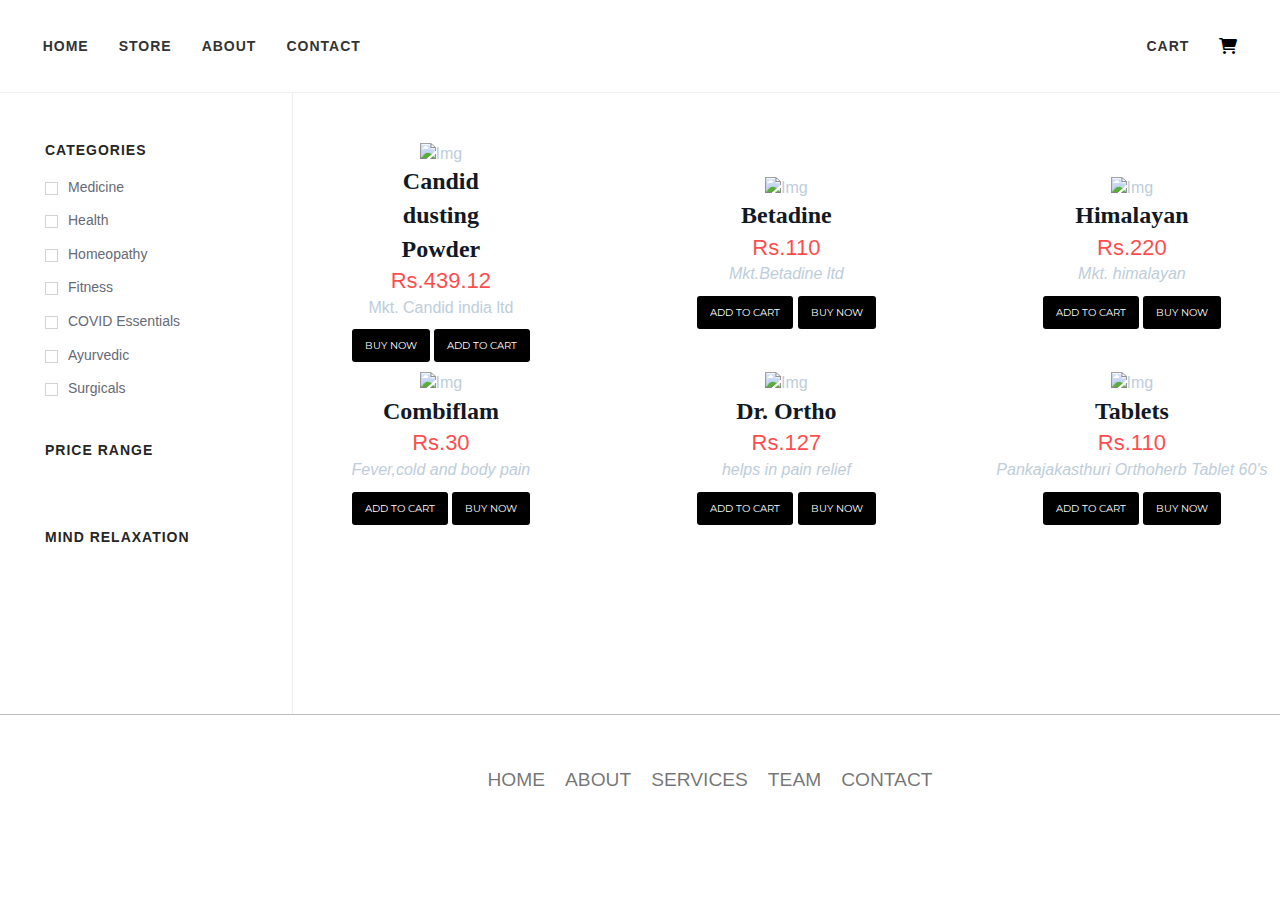
==== index.html @ aa8d6943 "new changes is being added" ====
<!DOCTYPE html>
<html lang="en">
<head>
    <meta charset="UTF-8">
    <meta http-equiv="X-UA-Compatible" content="IE=edge">
    <meta name="viewport" content="width=device-width, initial-scale=1.0">
    <link rel="stylesheet" href="/css/style.css">
    <link rel="stylesheet" href="/json.js">
    <link rel="stylesheet" href="./css/sidenav.css">
    <link rel="stylesheet" href="/css/btun.css">
    <link rel="stylesheet" href="/css/search.css">
    <link rel="stylesheet" href="https://maxcdn.bootstrapcdn.com/font-awesome/4.4.0/css/font-awesome.min.css">
    <link rel="stylesheet" href="https://maxcdn.bootstrapcdn.com/font-awesome/4.4.0/css/font-awesome.min.css">
    <link rel="stylesheet" href="https://cdnjs.cloudflare.com/ajax/libs/font-awesome/6.0.0/css/all.min.css">
    <link rel="stylesheet" href="/css/footer.css">
    <title>Medplus | Product </title>
    
</head>
<body class="Bg">
 
  <script src='https://kit.fontawesome.com/a076d05399.js' crossorigin='anonymous'></script>
    <script src="json.js"></script>
    <div id="header">
      <ul>
          <li><a href="../index.html">Home</a></li>
          <li><a href="./Html/Shop.html">Store</a></li>
          <li><a href="./Html/about.html">About</a></li>
          <li><a href="./Html/contact.html">CONTACT</a></li>
      </ul>
      <ol>
        <li><a href=""> Cart</a></li>
        <i class="fa fa-shopping-cart" aria-hidden="true"></i>
      </ol>
  </div>
   

    <div id="wrapper">
      
      
      <div id="sidebar">
       
          <div id="cart">
               
          </div>
          
          <h3>CATEGORIES</h3>
          <div class="checklist categories">
            <ul>
                <li><a href=""><span></span>Medicine</a></li>
                  <li><a href=""><span></span>Health</a></li>
                  <li><a href=""><span></span>Homeopathy</a></li>
                  <li><a href=""><span></span>Fitness</a></li>
                  <li><a href=""><span></span>COVID Essentials</a></li>
                  <li><a href=""><span></span>Ayurvedic</a></li>
                  <li><a href=""><span></span>Surgicals</a></li>
                  
              </ul>
              
          </div>
          
        
         
          
           <h3>PRICE RANGE</h3>
           <img src="https://s3-us-west-2.amazonaws.com/s.cdpn.io/245657/price-range.png" alt="" />
           <h3>MIND RELAXATION</h3>
           
           <iframe width="220" height="150" src="https://www.youtube.com/embed/dAqQqmaI9vY" title="YouTube video player" frameborder="0" allow="accelerometer; player; clipboard-write; encrypted-media; gyroscope; picture-in-picture" allowfullscreen></iframe>
      </div>
      
   
    <section id="products">
        
      
    <div class="Medicines" >
        <img src="/Images/powder.jpg" alt="Img" style="width:69%">
        <h1 class="medicinename">Candid dusting Powder</h1>
        <p class="price">Rs.439.12
        </p>
        <p>Mkt. Candid india ltd </p>
        <p><button class="shrink-border">Buy now</button>
    <button class="shrink-border">Add to cart</button>
        </p>
      </div>
      <div class="Medicines" >
        <img src="/Images/BETA.jpg" alt="Img" style="width:80%">
        <h1 class="medicinename">Betadine</h1>
        <p class="price">Rs.110</p>
        <p><i>Mkt.Betadine ltd</i></p>
        <p><a href = "cart.html"><button class="shrink-border" onclick="">Add to Cart</button></a>
        <button class ="shrink-border">Buy Now</button>
        </p>
        
      </div>
      <div class="Medicines" >
        <img src="/Images/Hima.jpg" alt="Img" style="width:80%">
        <h1 class="medicinename">Himalayan</h1>
        <p class="price">Rs.220</p>
        <p><i>Mkt. himalayan</i></p>
        <p><button class="shrink-border">Add to Cart</button>
        <button class ="shrink-border">Buy Now</button>
        </p>
      </div>
      <div class="Medicines" >
        <img src="/Images/comb.jpg" alt="Img" style="width:80%">
        <h1 class="medicinename">Combiflam</h1>
        <p class="price">Rs.30</p>
        <p><i>Fever,cold and body pain</i></p>
        <p><button class="shrink-border">Add to Cart</button>
        <button class ="shrink-border">Buy Now</button>
        </p>
      </div><div class="Medicines" >
        <img src="/Images/pain.jpg" alt="Img" style="width:80%">
        <h1 class="medicinename">Dr. Ortho</h1>
        <p class="price">Rs.127</p>
        <p><i>helps in pain relief</i></p>
        <p><button class="shrink-border">Add to Cart</button>
        <button class ="shrink-border">Buy Now</button>
        </p>
      </div>
      <div class="Medicines" >
        <img src="/Images/ortho.jpg" alt="Img" style="width:80%">
        <h1 class="medicinename">Tablets</h1>
        <p class="price">Rs.110</p>
        <p><i>Pankajakasthuri Orthoherb Tablet 60's</i></p>
        <p><button class="shrink-border">Add to Cart</button>
        <button class ="shrink-border">Buy Now</button>
        </p>
      </div>
      
    </section>
      </div>
      <input type="checkbox" id="navcheck" role="button" title="menu">
      <label for="navcheck" aria-hidden="true" title="menu">
        <span class="hint">
          <span class="bar">
            <span class="visuallyhidden">Menu</span>
          </span>
        </span>
      </label>
     
      

     
      
      <footer class="footer">
        <ul class="social-icon">
          <li class="social-icon__item"><a class="social-icon__link" href="#">
              <ion-icon name="logo-facebook"></ion-icon>
            </a></li>
          <li class="social-icon__item"><a class="social-icon__link" href="#">
              <ion-icon name="logo-twitter"></ion-icon>
            </a></li>
          <li class="social-icon__item"><a class="social-icon__link" href="#">
              <ion-icon name="logo-linkedin"></ion-icon>
            </a></li>
          <li class="social-icon__item"><a class="social-icon__link" href="#">
              <ion-icon name="logo-instagram"></ion-icon>
            </a></li>
        </ul>
        <ul class="menu">
          <li class="menu__item"><a class="menu__link" href="#">Home</a></li>
          <li class="menu__item"><a class="menu__link" href="#">About</a></li>
          <li class="menu__item"><a class="menu__link" href="#">Services</a></li>
          <li class="menu__item"><a class="menu__link" href="#">Team</a></li>
          <li class="menu__item"><a class="menu__link" href="#">Contact</a></li>
    
        </ul>
        <p>&copy;MEDPLUS 2022 | All Rights Reserved</p>
      </footer>
      <script type="module" src="https://unpkg.com/ionicons@5.5.2/dist/ionicons/ionicons.esm.js"></script>
  <script nomodule src="https://unpkg.com/ionicons@5.5.2/dist/ionicons/ionicons.js"></script>
  
      
</body>
</html>
---- css/style.css ----
*{
    margin:0px;
	font-family: "Open Sans", sans-serif; 
    
}

#products{
    display: flex;
    text-align: center;
    background-color:#fff;
    color: rgb(190, 205, 218);
    border-radius: 20px;
	justify-content: space-between;
	align-items: center;
	flex-wrap: wrap;
	width: 80%;
	height: 100%;
    
}

.card {
    box-shadow: 0 4px 8px 0 rgba(247, 0, 0, 0.2);
    max-width: 300px;
    margin: 2px 1px;
    text-align: center;
    font-family: arial;
  }
  
  .price {
    color: grey;
    font-size: 22px;
  }
  
  


.navbar {
    text-align: left;
    
    width: 100%;
   
    position: fixed;
    padding: 15px 0px;
  display:block;
   
    
    justify-content: left;
    height: 30px;
    background-color:#02B7BB;
    color:white ;
    overflow: hidden;
  }
  
  .navbar a {
    float: left;
    font-size: 16px;
    text-align: center;
   
    text-decoration: none;
    text-transform: uppercase;
    letter-spacing: 1px;
    transition: all 0.5s ease;
    color: aliceblue;
    margin: 3px 2px;
    
  }
  .navbar a:hover{
    color:#241919;
    background-color: #f8f9fa;
    border-radius: 10px;
    height:30px;
  }
  .home{
    padding:0px 70px;
  }
  
.Bg{
    background-color:#fff;
}
.btun{ float: right;
    
    
}


  @import url('https://fonts.googleapis.com/css?family=Lato');
ol{
	width: 40%;
	display: flex;
	justify-content: flex-end;
	align-items: center;
	height: 100%;
}
#header{
	display: flex;
	justify-content: space-evenly;
}
#header ul{
	display: flex;
	justify-content: flex-start;
	align-items: center;
	width: 50%;
	height: 100%;

}
  .fa{
	color: black;
  }
.menu {
  text-transform: uppercase;
  color: rgba(0, 0, 0, 0.8);
  display: inline-block;
  cursor: pointer;
  pointer-events: none;
  position: absolute;
  bottom:20px;
 
  left: 20px;
}
.menu:hover {
  pointer-events: all;
}
.label {
  display: inline-block;
  cursor: pointer;
  pointer-events: all;
}
.spacer {
  display: inline-block;
  width: 80px;
  margin-left: 15px;
  margin-right: 15px;
  vertical-align: middle;
  cursor: pointer;
  position: relative;
}
.spacer:before {
  content: "";
  position: absolute;
  border-bottom: 1px solid #000000;
  height: 1px;
  width: 0%;
  transition: width 0.25s ease;
  transition-delay: 0.7s;
}
.item {
  position: relative;
  display: inline-block;
  margin-right: 30px;
  top: 10px;
  opacity: 0;
  transition: opacity 0.5s ease, top 0.5s ease;
  transition-delay: 0;
}
span {
  transition: color 0.5s ease;
}
.item:hover span {
  color: #ff0000;
}
.menu:hover .spacer:before {
  width: 100%;
  transition-delay: 0s;
}
.menu:hover .item {
  opacity: 1;
  top: 0px;
}
.item:nth-child(1) {
  transition-delay: 2s;
}
.item:nth-child(2) {
  transition-delay: 2s;
}
.item:nth-child(3) {
  transition-delay: 2s;
}
.item:nth-child(4) {
  transition-delay: 2s;
}
.item:nth-child(5) {
  transition-delay: 2s;
}
.item:nth-child(6) {
  transition-delay: 2s;
}
.item:nth-child(7) {
  transition-delay: 2s;
}
.item:nth-child(8) {
  transition-delay: 2s;
}
.item:nth-child(9) {
  transition-delay: 2s;
}
.item:nth-child(10) {
  transition-delay: 2s;
}
.menu:hover .item:nth-child(1) {
  transition-delay: 2s;
}
.menu:hover .item:nth-child(2) {
  transition-delay: 2s;
}
.menu:hover .item:nth-child(3) {
  transition-delay: 2s;
}
.menu:hover .item:nth-child(4) {
  transition-delay: 2s;
}
.menu:hover .item:nth-child(5) {
  transition-delay: 2s;
}
.menu:hover .item:nth-child(6) {
  transition-delay: 2s;
}
.menu:hover .item:nth-child(7) {
  transition-delay: 2s;
}
.menu:hover .item:nth-child(8) {
  transition-delay: 2s;
}
.menu:hover .item:nth-child(9) {
  transition-delay: 2s;
}
.menu:hover .item:nth-child(10) {
  transition-delay: 2s;
}

.medicinename{
  font-size: 1.5rem;
  padding:0px 80px;
  color:#121926;
}
.price{
color:red;
opacity: 70%;
}
#cart{
  background-color:#02B7BB ;
 float:right;
 margin:-3px 10px;
 border-radius:200px;

color: #ffffff;

  
}
section  {
  margin:50px 0px;
  

}


* { margin: 0px; padding: 0px; }
body {
	font-family: "Open Sans", sans-serif; 
}
#wrapper{
	overflow: hidden;
	height: 100%;
	width: 100%;
	background:#fff;
	display: flex;
	flex-direction: row;
}
#header{
	height:92px; 
	border-bottom:1px solid #eee;
}
#header li{
	list-style:none;
	float:left;
	margin-right:30px;	
}
#header li a{
	font-weight:700;
	color:#333;
	font-size:14px;	
	text-decoration:none;
	text-transform:uppercase;
	letter-spacing:1px;
}
#headerli a:hover{
	color:#000;
	cursor:pointer;
}
#grid-selector{
	height: 10px;
	width: 1291px;
	padding: 40px 0 40px 30px;
	float: left;
	color: #5d5f68;
	font-size: 14px;
}
#grid-menu{
	float:right;
	width:105px;
}
#grid-menu ul{
  width: 65px;
  float: right;
  position: relative;
  top: -1px;}
#grid-menu li{	 
	 float:right;
	 width:25px;
	 height:25px;
	 list-style:none;
}
#grid-menu li a{	 
  	 display:block;
	 width:25px;	
	 height:25px;
	 background: url("https://s3-us-west-2.amazonaws.com/s.cdpn.io/245657/grid-menu.png") 0 0  no-repeat;
}
#grid-menu li.smallGrid{margin-right:7px;}
#grid-menu li.smallGrid a{background-position:0 -33px;}
#grid-menu li.largeGrid a{background-position:-37px 0;}

#grid-menu li.smallGrid a.active{background-position:0 0;}
#grid-menu li.largeGrid a.active{background-position:-37px -33px;}
 

#grid{	
	width: 1335px;
	position: absolute;
	left: 340px;
	height: 1200px;
	top: 180px;
}
#sidebar{
	float:left;
	background:#fff;
	width: 20%;
	padding:13px 0 0 45px;
	height: 100%;
	border-right:1px solid #eee;
}
#sidebar h3{
	color:#262626;
	text-transform:uppercachecklistse;
	font-size:14px;
	font-weight:700;
	padding:35px 0 10px 0;
	letter-spacing:1px;
	clear:both;
}
#cart{padding:0px;}
#cart .empty{
	font-style:italic;
	color:#a0a3ab;
	font-size:14px;
	letter-spacing:1px;	
}
#sidebar .checklist{
	padding:0;
}

.checklist ul li{	
	font-size:14px;
	font-weight:400;
	list-style:none;
	padding: 7px 0 7px 23px;
}

.checklist li span{
	float:left;
	width:11px;
	height:11px;
	margin-left:-23px;
	margin-top:4px;
	border: 1px solid #d1d3d7;
	position:relative;	
}
.sizes li span, .categories .sizes li{
	-webkit-transition: all 300ms ease-out;
	   -moz-transition: all 300ms ease-out;
	    -ms-transition: all 300ms ease-out;
	     -o-transition: all 300ms ease-out;
	        transition: all 300ms ease-out;
}
.checklist li a{
	color:#676a74;
	text-decoration:none;	
	-webkit-transition: all 300ms ease-out;
	   -moz-transition: all 300ms ease-out;
	    -ms-transition: all 300ms ease-out;
	     -o-transition: all 300ms ease-out;
	        transition: all 300ms ease-out;
}
.checklist li a:hover{	
	color:#222;
	-webkit-transition: all 300ms ease-out;
	   -moz-transition: all 300ms ease-out;
	    -ms-transition: all 300ms ease-out;
	     -o-transition: all 300ms ease-out;
	        transition: all 300ms ease-out;
}
.checklist a:hover span{ 	
	border-color:#a6aab3;	
}
.sizes a:hover span, .categories a:hover span{	
	border-color:#a6aab3;
	-webkit-transition: all 300ms ease-out;
	   -moz-transition: all 300ms ease-out;
	    -ms-transition: all 300ms ease-out;
	     -o-transition: all 300ms ease-out;
	        transition: all 300ms ease-out;
}
.checklist a span span{border:none;margin:0;float:none; position:absolute;top:0;left:0;}
.checklist a .x{
	display:block;
	width:0;	 
	height:2px;
	background:#5ff7d2;
	top:6px;
	left:2px;	
	-ms-transform: rotate(45deg); 
   	-webkit-transform: rotate(45deg); 
    transform: rotate(45deg);	
	-webkit-transition: all 50ms ease-out;
}
.checklist a .x.animate{
	width:4px;
	-webkit-transition: all 100ms ease-in;
	   -moz-transition: all 100ms ease-in;
	    -ms-transition: all 100ms ease-in;
	     -o-transition: all 100ms ease-in;
	        transition: all 100ms ease-in;
}
.checklist a .y{
	display:block;
	width:0px; 
	height:2px;
	background:#5ff7d2;
	top:4px;
	left:3px;	
	-ms-transform: rotate(13deg); 
   	-webkit-transform: rotate(135deg); 
    transform: rotate(135deg);	
	-webkit-transition: all 50ms ease-out;
}
.checklist a .y.animate{
	width:8px;
	-webkit-transition: all 100ms ease-out;
	   -moz-transition: all 100ms ease-out;
	    -ms-transition: all 100ms ease-out;
	     -o-transition: all 100ms ease-out;
	        transition: all 100ms ease-out;
}
.checklist .checked span{
	border-color:#8d939f;
}
.colors ul, .sizes ul{
	float:left; width:130px;	
}
.colors ul li{padding-left:21px;}
.colors a span{
	border:none;
	position:relative;
	border-radius:100%;
	background-color:#eae3d3;
	width:13px;
	height:13px;
	margin-left:-20px;
}
.colors a:hover span{
	width:15px;
	height:15px;
	margin-top:3px;
	margin-left:-21px;
}
#sidebar img{margin-top:6px;}

.product{
    position: relative;
    perspective: 800px;
    width:306px;
    height:471px;
    transform-style: preserve-3d;
    transition: transform 5s;
	float:left; 
	margin-right: 23px;
	-webkit-transition: width 500ms ease-in-out;
	   -moz-transition: width 500ms ease-in-out;
		-ms-transition: width 500ms ease-in-out;
		 -o-transition: width 500ms ease-in-out;
 		    transition: width 500ms ease-in-out;
}
.product-front img{width:100%;}
.product-front, .product-back{
	width:315px;
	height:480px;
	background:#fff;
	position:absolute;
	left:-5px;
	top:-5px;
	-webkit-transition: all 100ms ease-out; 
       -moz-transition: all 100ms ease-out; 
         -o-transition: all 100ms ease-out; 
            transition: all 100ms ease-out; 
}
.product-back{
	display:none;
	transform: rotateY( 180deg );
}
---- css/sidenav.css ----
input {
    position: fixed;
    opacity: 0;
}
label {
    position: absolute;
    margin: 0;
    padding: 0;
    border: none;
    outline: none;
    background: none;
    cursor: pointer;
}
label::before {
    position: fixed;
    z-index: 1;
    top: 0;
    left: 0;
    right: 0;
    bottom: 0;
    background-color: rgba(10, 38, 57, .75);
    content: '';
    opacity: 0;
    pointer-events: none;
    transition: opacity 0.5s cubic-bezier(0.19, 1, 0.22, 1);
}
label .hint {
    position: fixed;
    top: 1em;
    left: 1em;
    z-index: 3;
    width: 2em;
    height: 2em;
    margin: 0;
    padding: 0;
    transition: opacity 0.5s cubic-bezier(0.19, 1, 0.22, 1);
}

label .hint .bar {
    top: 44%;
}

label .hint::after {
    bottom: 0;
    transform-origin: bottom left;
}
input:focus + label .hint, label:hover .hint {
    opacity: 0.75;
}
.nav2 {
    position: fixed;
    top: 0;
    left: 0;
    bottom: 0;
    z-index: 2;
    display: flex;
    flex-flow: column nowrap;
    justify-content: center;
    align-items: flex-start;
    transform: translate3d(0, 0, 0);
   /* material acceleration */
    transform: translateX(-100%);
    will-change: transform;
    transition: transform 0.5s cubic-bezier(0.19, 1, 0.22, 1);
}
.nav2::before {
    position: absolute;
    top: 0;
    bottom: 0;
    left: 0;
    z-index: -1;
    width: 25em;
    background: #040431;
    content: '';
    transform: skewX(15deg) translateX(-100%);
    transform-origin: bottom left;
    will-change: transform;
    transition: transform 0.5s cubic-bezier(0.19, 1, 0.22, 1);
}
@media (min-width: 40em) {
    nav::before {
        width: 40em;
   }
}
.nav2 a {
    margin: 0.5em 0;
    padding: 0.2em 2em;
    font-size: 1.5em;
    color: white;
    text-decoration: none;
    font-weight: 500;
    transform: translateX(-100%);
    transition: color 0.15s, transform 0.5s;
    transition-timing-function: cubic-bezier(0.19, 1, 0.22, 1);
}
.nav2 a:nth-child(1) {
    transition-delay: 0s, 100ms;
}
.nav2 a:nth-child(2) {
    transition-delay: 0s, 150ms;
}
.nav2 a:nth-child(3) {
    transition-delay: 0s, 200ms;
}
.nav2 a:nth-child(4) {
    transition-delay: 0s, 250ms;
}
.nav2 a:nth-child(5) {
    transition-delay: 0s, 300ms;
}
.nav2 a:nth-child(6) {
    transition-delay: 0s, 350ms;
}
.nav2 a:hover, nav a:focus {
    color: black;
}
main {
    overflow: hidden;
}
main .content {
    transform: translate3d(0, 0, 0);
   /* material acceleration */
    will-change: transform, filter;
    transition: all 0.5s cubic-bezier(0.19, 1, 0.22, 1);
}
[id="navcheck"]:checked + label::before {
    opacity: 1;
    pointer-events: auto;
}
[id="navcheck"]:checked + label .hint::before, [id="navcheck"]:checked + label .hint::after {
    width: 141.42%;
}
[id="navcheck"]:checked + label .hint::before {
    transform: rotate(45deg) translateY(-50%);
}
[id="navcheck"]:checked + label .hint::after {
    transform: rotate(-45deg) translateY(50%);
}
[id="navcheck"]:checked + label .hint .bar {
    transform: scale(0.1);
}
[id="navcheck"]:checked ~ nav {
    transform: translateX(0);
}
[id="navcheck"]:checked ~ nav::before {
    transform: skewX(15deg) translateX(0);
}
[id="navcheck"]:checked ~ nav a {
    transform: translateX(0);
}
[id="navcheck"]:checked ~ main .content {
    transform: translateX(3em);
    transform-origin: left center;
    filter: blur(2px);
}
/* helper */
.visuallyhidden {
    border: 0;
    clip: rect(0 0 0 0);
    height: 1px;
    margin: -1px;
    overflow: hidden;
    padding: 0;
    position: absolute;
    width: 1px;
}
/* misc */
body {
    overflow-x: hidden;
    background: #444;
    color: white;
    font: 1em/1.4 "lato";
}
main {
    background: #3498db;
    padding: 5% 0;
}
article {
    width: 80%;
    margin: 0 auto;
    font-size: 1.3em;
}
@media (min-width: 60em) {
    article {
        width: 50%;
   }
}
h1 {
    font: 2.5em/1.4 "roboto condensed";
    font-weight: 700;
}
---- css/btun.css ----
@import url(https://fonts.googleapis.com/css?family=Montserrat);


button {
  font-family: 'Montserrat', sans-serif;
  text-transform: uppercase; }

button {
  position: relative;
  border: none;
  font-size: 10px;
  transition: color 0.5s, transform 0.2s, background-color 0.2s;
  outline: none;
  border-radius: 3px;
  margin:10px  0px;
  padding: 7px 10px;
  border: 3px solid transparent; }
  button:active {
    transform: translateY(3px); }
  button::after, button::before {
    border-radius: 3px; }

.shrink-border {
  background-color: black;
  color: #ffffff; }
  .shrink-border:hover {
    background-color: white;

    box-shadow: none;
    color: #000000; }
    .shrink-border::before {
        
        position: absolute;
        top: 0;
        left: 0;
        width: 100%;
        height: 10%;
        border: 3px solid #ffffff;
        transition: opacity 0.3s, border 0.3s; }
  .shrink-border:hover::before {
    opacity: 0; }
  .shrink-border::after {
    content: "";
    position: absolute;
    top: 0;
    left: 0;
    width: 100%;
    height: 100%;
    background-color: transparent;
    border: 3px solid #ffffff;
    opacity: 0;
    z-index: -1;
    transform: scaleX(1.1) scaleY(1.3);
    transition: transform 0.3s, opacity 0.3s; }
  .shrink-border:hover::after {
    opacity: 1;
    transform: scaleX(1) scaleY(1); }
.Medicines{
 border-radius: 20px;
 background-color: white;
 width: 30%;
 height: 100%;
  text-align: center;
  font-family: arial;
  margin: 0;
  
}
---- css/footer.css ----
@import url("https://fonts.googleapis.com/css2?family=Poppins:wght@200;300;400;500;600;700;800;900&display=swap");

.footer {
  width: 100%;
  min-height: 100px;
  padding: 20px 50px;
  display: flex;
  justify-content: center;
  align-items: center;
  flex-direction: column;
  color: black;
  border-top: 1px solid rgba(0, 0, 0, 0.261);
}

.social-icon,
.menu {
  position: relative;
  display: flex;
  justify-content: center;
  align-items: center;
  margin: 10px 0;
  flex-wrap: wrap;
}

.social-icon__item,
.menu__item {
  list-style: none;
}

.social-icon__link {
  font-size: 2rem;
  color: black;
  margin: 0 10px;
  display: inline-block;
  transition: 0.5s;
}
.social-icon__link:hover {
  transform: translateY(-10px);
}

.menu__link {
  font-size: 1.2rem;
  color: rgba(0, 0, 0, 0.734);
  margin: 0 10px;
  display: inline-block;
  transition: 0.5s;
  text-decoration: none;
  font-family: Arial, Helvetica, sans-serif;

  opacity: 0.75;
  font-weight: 300;
}
.menu__link  a{
  font-weight: 300;
}

.menu__link:hover {
  
  opacity: 1;
}

.footer p {
  color: #fff;
  margin: 15px 0 10px 0;
  font-size: 1rem;
  font-weight: 300;
}

.wave {
  position: absolute;
  top: -100px;
  left: 0;
  width: 100%;
  height: 100px;
  background: url("https://i.ibb.co/wQZVxxk/wave.png");
  background-size: 1000px 100px;
}

.wave#wave1 {
  z-index: 1000;
  opacity: 1;
  bottom: 0;
  animation: animateWaves 4s linear infinite;
}

.wave#wave2 {
  z-index: 999;
  opacity: 0.5;
  bottom: 10px;
  animation: animate 4s linear infinite !important;
}

.wave#wave3 {
  z-index: 1000;
  opacity: 0.2;
  bottom: 15px;
  animation: animateWaves 3s linear infinite;
}

.wave#wave4 {
  z-index: 999;
  opacity: 0.7;
  bottom: 20px;
  animation: animate 3s linear infinite;
}

@keyframes animateWaves {
  0% {
    background-position-x: 1000px;
  }
  100% {
    background-positon-x: 0px;
  }
}

@keyframes animate {
  0% {
    background-position-x: -1000px;
  }
  100% {
    background-positon-x: 0px;
  }
}
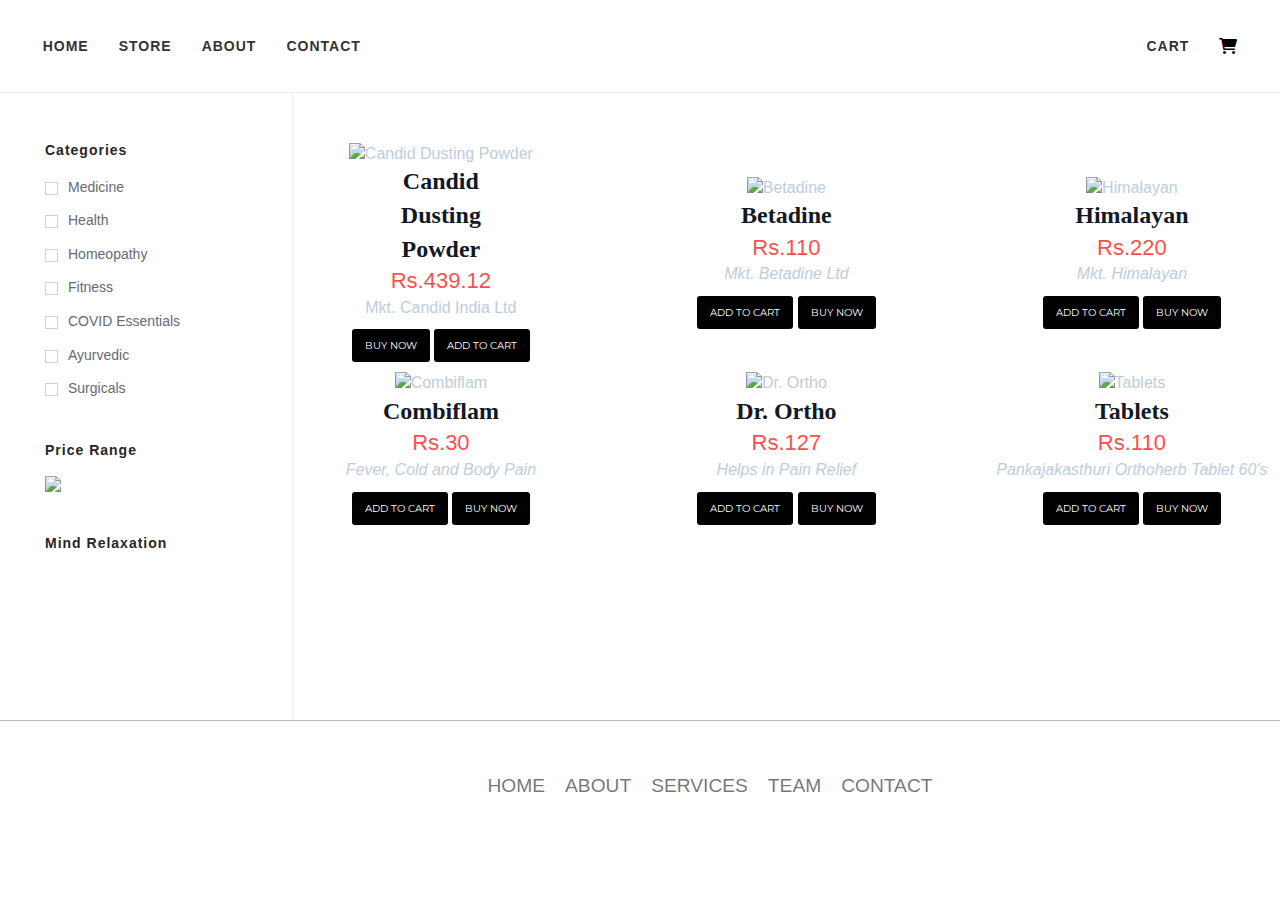
==== commit 69ed6ce1: "update" ====
--- a/index.html
+++ b/index.html
@@ -4,173 +4,147 @@
     <meta charset="UTF-8">
     <meta http-equiv="X-UA-Compatible" content="IE=edge">
     <meta name="viewport" content="width=device-width, initial-scale=1.0">
-    <link rel="stylesheet" href="/css/style.css">
-    <link rel="stylesheet" href="/json.js">
+    <link rel="stylesheet" href="./css/style.css">
+    <link rel="stylesheet" href="./json.js">
     <link rel="stylesheet" href="./css/sidenav.css">
-    <link rel="stylesheet" href="/css/btun.css">
-    <link rel="stylesheet" href="/css/search.css">
-    <link rel="stylesheet" href="https://maxcdn.bootstrapcdn.com/font-awesome/4.4.0/css/font-awesome.min.css">
+    <link rel="stylesheet" href="./css/btun.css">
+    <link rel="stylesheet" href="./css/search.css">
     <link rel="stylesheet" href="https://maxcdn.bootstrapcdn.com/font-awesome/4.4.0/css/font-awesome.min.css">
     <link rel="stylesheet" href="https://cdnjs.cloudflare.com/ajax/libs/font-awesome/6.0.0/css/all.min.css">
-    <link rel="stylesheet" href="/css/footer.css">
-    <title>Medplus | Product </title>
-    
+    <link rel="stylesheet" href="./css/footer.css">
+    <link rel="shortcut icon" href="Images/MedPlus logo.png" type="image/x-icon">
+    <title>Medplus | Product</title>
 </head>
 <body class="Bg">
- 
-  <script src='https://kit.fontawesome.com/a076d05399.js' crossorigin='anonymous'></script>
+    <script src='https://kit.fontawesome.com/a076d05399.js' crossorigin='anonymous'></script>
     <script src="json.js"></script>
+    
     <div id="header">
-      <ul>
-          <li><a href="../index.html">Home</a></li>
-          <li><a href="./Html/Shop.html">Store</a></li>
-          <li><a href="./Html/about.html">About</a></li>
-          <li><a href="./Html/contact.html">CONTACT</a></li>
-      </ul>
-      <ol>
-        <li><a href=""> Cart</a></li>
-        <i class="fa fa-shopping-cart" aria-hidden="true"></i>
-      </ol>
-  </div>
-   
+        <ul>
+            <li><a href="#">Home</a></li>
+            <li><a href="./Html/Shop.html">Store</a></li>
+            <li><a href="./Html/about.html">About</a></li>
+            <li><a href="./Html/contact.html">Contact</a></li>
+        </ul>
+        <ol>
+            <li><a href="">Cart</a></li>
+            <i class="fa fa-shopping-cart" aria-hidden="true"></i>
+        </ol>
+    </div>
 
     <div id="wrapper">
-      
-      
-      <div id="sidebar">
-       
-          <div id="cart">
-               
-          </div>
-          
-          <h3>CATEGORIES</h3>
-          <div class="checklist categories">
-            <ul>
-                <li><a href=""><span></span>Medicine</a></li>
-                  <li><a href=""><span></span>Health</a></li>
-                  <li><a href=""><span></span>Homeopathy</a></li>
-                  <li><a href=""><span></span>Fitness</a></li>
-                  <li><a href=""><span></span>COVID Essentials</a></li>
-                  <li><a href=""><span></span>Ayurvedic</a></li>
-                  <li><a href=""><span></span>Surgicals</a></li>
-                  
-              </ul>
-              
-          </div>
-          
-        
-         
-          
-           <h3>PRICE RANGE</h3>
-           <img src="https://s3-us-west-2.amazonaws.com/s.cdpn.io/245657/price-range.png" alt="" />
-           <h3>MIND RELAXATION</h3>
-           
-           <iframe width="220" height="150" src="https://www.youtube.com/embed/dAqQqmaI9vY" title="YouTube video player" frameborder="0" allow="accelerometer; player; clipboard-write; encrypted-media; gyroscope; picture-in-picture" allowfullscreen></iframe>
-      </div>
-      
-   
-    <section id="products">
-        
-      
-    <div class="Medicines" >
-        <img src="/Images/powder.jpg" alt="Img" style="width:69%">
-        <h1 class="medicinename">Candid dusting Powder</h1>
-        <p class="price">Rs.439.12
-        </p>
-        <p>Mkt. Candid india ltd </p>
-        <p><button class="shrink-border">Buy now</button>
-    <button class="shrink-border">Add to cart</button>
-        </p>
-      </div>
-      <div class="Medicines" >
-        <img src="/Images/BETA.jpg" alt="Img" style="width:80%">
-        <h1 class="medicinename">Betadine</h1>
-        <p class="price">Rs.110</p>
-        <p><i>Mkt.Betadine ltd</i></p>
-        <p><a href = "cart.html"><button class="shrink-border" onclick="">Add to Cart</button></a>
-        <button class ="shrink-border">Buy Now</button>
-        </p>
-        
-      </div>
-      <div class="Medicines" >
-        <img src="/Images/Hima.jpg" alt="Img" style="width:80%">
-        <h1 class="medicinename">Himalayan</h1>
-        <p class="price">Rs.220</p>
-        <p><i>Mkt. himalayan</i></p>
-        <p><button class="shrink-border">Add to Cart</button>
-        <button class ="shrink-border">Buy Now</button>
-        </p>
-      </div>
-      <div class="Medicines" >
-        <img src="/Images/comb.jpg" alt="Img" style="width:80%">
-        <h1 class="medicinename">Combiflam</h1>
-        <p class="price">Rs.30</p>
-        <p><i>Fever,cold and body pain</i></p>
-        <p><button class="shrink-border">Add to Cart</button>
-        <button class ="shrink-border">Buy Now</button>
-        </p>
-      </div><div class="Medicines" >
-        <img src="/Images/pain.jpg" alt="Img" style="width:80%">
-        <h1 class="medicinename">Dr. Ortho</h1>
-        <p class="price">Rs.127</p>
-        <p><i>helps in pain relief</i></p>
-        <p><button class="shrink-border">Add to Cart</button>
-        <button class ="shrink-border">Buy Now</button>
-        </p>
-      </div>
-      <div class="Medicines" >
-        <img src="/Images/ortho.jpg" alt="Img" style="width:80%">
-        <h1 class="medicinename">Tablets</h1>
-        <p class="price">Rs.110</p>
-        <p><i>Pankajakasthuri Orthoherb Tablet 60's</i></p>
-        <p><button class="shrink-border">Add to Cart</button>
-        <button class ="shrink-border">Buy Now</button>
-        </p>
-      </div>
-      
-    </section>
-      </div>
-      <input type="checkbox" id="navcheck" role="button" title="menu">
-      <label for="navcheck" aria-hidden="true" title="menu">
+        <div id="sidebar">
+            <div id="cart"></div>
+            <h3>Categories</h3>
+            <div class="checklist categories">
+                <ul>
+                    <li><a href=""><span></span>Medicine</a></li>
+                    <li><a href=""><span></span>Health</a></li>
+                    <li><a href=""><span></span>Homeopathy</a></li>
+                    <li><a href=""><span></span>Fitness</a></li>
+                    <li><a href=""><span></span>COVID Essentials</a></li>
+                    <li><a href=""><span></span>Ayurvedic</a></li>
+                    <li><a href=""><span></span>Surgicals</a></li>
+                </ul>
+            </div>
+            
+            <h3>Price Range</h3>
+            <img src="https://s3-us-west-2.amazonaws.com/s.cdpn.io/245657/price-range.png" alt="Price Range" />
+            <h3>Mind Relaxation</h3>
+            <iframe width="220" height="150" src="https://www.youtube.com/embed/dAqQqmaI9vY" title="YouTube video player" frameborder="0" allow="accelerometer; player; clipboard-write; encrypted-media; gyroscope; picture-in-picture" allowfullscreen></iframe>
+        </div>
+
+        <section id="products">
+            <div class="Medicines">
+                <img src="./Images/powder.jpg" alt="Candid Dusting Powder" style="width:69%">
+                <h1 class="medicinename">Candid Dusting Powder</h1>
+                <p class="price">Rs.439.12</p>
+                <p>Mkt. Candid India Ltd</p>
+                <p>
+                    <button class="shrink-border">Buy Now</button>
+                    <button class="shrink-border">Add to Cart</button>
+                </p>
+            </div>
+            <div class="Medicines">
+                <img src="./Images/BETA.jpg" alt="Betadine" style="width:80%">
+                <h1 class="medicinename">Betadine</h1>
+                <p class="price">Rs.110</p>
+                <p><i>Mkt. Betadine Ltd</i></p>
+                <p>
+                    <button class="shrink-border">Add to Cart</button>
+                    <button class="shrink-border">Buy Now</button>
+                </p>
+            </div>
+            <div class="Medicines">
+                <img src="./Images/Hima.jpg" alt="Himalayan" style="width:80%">
+                <h1 class="medicinename">Himalayan</h1>
+                <p class="price">Rs.220</p>
+                <p><i>Mkt. Himalayan</i></p>
+                <p>
+                    <button class="shrink-border">Add to Cart</button>
+                    <button class="shrink-border">Buy Now</button>
+                </p>
+            </div>
+            <div class="Medicines">
+                <img src="./Images/comb.jpg" alt="Combiflam" style="width:80%">
+                <h1 class="medicinename">Combiflam</h1>
+                <p class="price">Rs.30</p>
+                <p><i>Fever, Cold and Body Pain</i></p>
+                <p>
+                    <button class="shrink-border">Add to Cart</button>
+                    <button class="shrink-border">Buy Now</button>
+                </p>
+            </div>
+            <div class="Medicines">
+                <img src="./Images/pain.jpg" alt="Dr. Ortho" style="width:80%">
+                <h1 class="medicinename">Dr. Ortho</h1>
+                <p class="price">Rs.127</p>
+                <p><i>Helps in Pain Relief</i></p>
+                <p>
+                    <button class="shrink-border">Add to Cart</button>
+                    <button class="shrink-border">Buy Now</button>
+                </p>
+            </div>
+            <div class="Medicines">
+                <img src="./Images/ortho.jpg" alt="Tablets" style="width:80%">
+                <h1 class="medicinename">Tablets</h1>
+                <p class="price">Rs.110</p>
+                <p><i>Pankajakasthuri Orthoherb Tablet 60's</i></p>
+                <p>
+                    <button class="shrink-border">Add to Cart</button>
+                    <button class="shrink-border">Buy Now</button>
+                </p>
+            </div>
+        </section>
+    </div>
+    
+    <input type="checkbox" id="navcheck" role="button" title="menu">
+    <label for="navcheck" aria-hidden="true" title="menu">
         <span class="hint">
-          <span class="bar">
-            <span class="visuallyhidden">Menu</span>
-          </span>
+            <span class="bar">
+                <span class="visuallyhidden">Menu</span>
+            </span>
         </span>
-      </label>
-     
-      
+    </label>
 
-     
-      
-      <footer class="footer">
+    <footer class="footer">
         <ul class="social-icon">
-          <li class="social-icon__item"><a class="social-icon__link" href="#">
-              <ion-icon name="logo-facebook"></ion-icon>
-            </a></li>
-          <li class="social-icon__item"><a class="social-icon__link" href="#">
-              <ion-icon name="logo-twitter"></ion-icon>
-            </a></li>
-          <li class="social-icon__item"><a class="social-icon__link" href="#">
-              <ion-icon name="logo-linkedin"></ion-icon>
-            </a></li>
-          <li class="social-icon__item"><a class="social-icon__link" href="#">
-              <ion-icon name="logo-instagram"></ion-icon>
-            </a></li>
+            <li class="social-icon__item"><a class="social-icon__link" href="#"><ion-icon name="logo-facebook"></ion-icon></a></li>
+            <li class="social-icon__item"><a class="social-icon__link" href="#"><ion-icon name="logo-twitter"></ion-icon></a></li>
+            <li class="social-icon__item"><a class="social-icon__link" href="#"><ion-icon name="logo-linkedin"></ion-icon></a></li>
+            <li class="social-icon__item"><a class="social-icon__link" href="#"><ion-icon name="logo-instagram"></ion-icon></a></li>
         </ul>
         <ul class="menu">
-          <li class="menu__item"><a class="menu__link" href="#">Home</a></li>
-          <li class="menu__item"><a class="menu__link" href="#">About</a></li>
-          <li class="menu__item"><a class="menu__link" href="#">Services</a></li>
-          <li class="menu__item"><a class="menu__link" href="#">Team</a></li>
-          <li class="menu__item"><a class="menu__link" href="#">Contact</a></li>
-    
+            <li class="menu__item"><a class="menu__link" href="#">Home</a></li>
+            <li class="menu__item"><a class="menu__link" href="#">About</a></li>
+            <li class="menu__item"><a class="menu__link" href="#">Services</a></li>
+            <li class="menu__item"><a class="menu__link" href="#">Team</a></li>
+            <li class="menu__item"><a class="menu__link" href="#">Contact</a></li>
         </ul>
-        <p>&copy;MEDPLUS 2022 | All Rights Reserved</p>
-      </footer>
-      <script type="module" src="https://unpkg.com/ionicons@5.5.2/dist/ionicons/ionicons.esm.js"></script>
-  <script nomodule src="https://unpkg.com/ionicons@5.5.2/dist/ionicons/ionicons.js"></script>
-  
-      
+        <p>&copy; MEDPLUS 2022 | All Rights Reserved</p>
+    </footer>
+
+    <script type="module" src="https://unpkg.com/ionicons@5.5.2/dist/ionicons/ionicons.esm.js"></script>
+    <script nomodule src="https://unpkg.com/ionicons@5.5.2/dist/ionicons/ionicons.js"></script>
 </body>
 </html>
